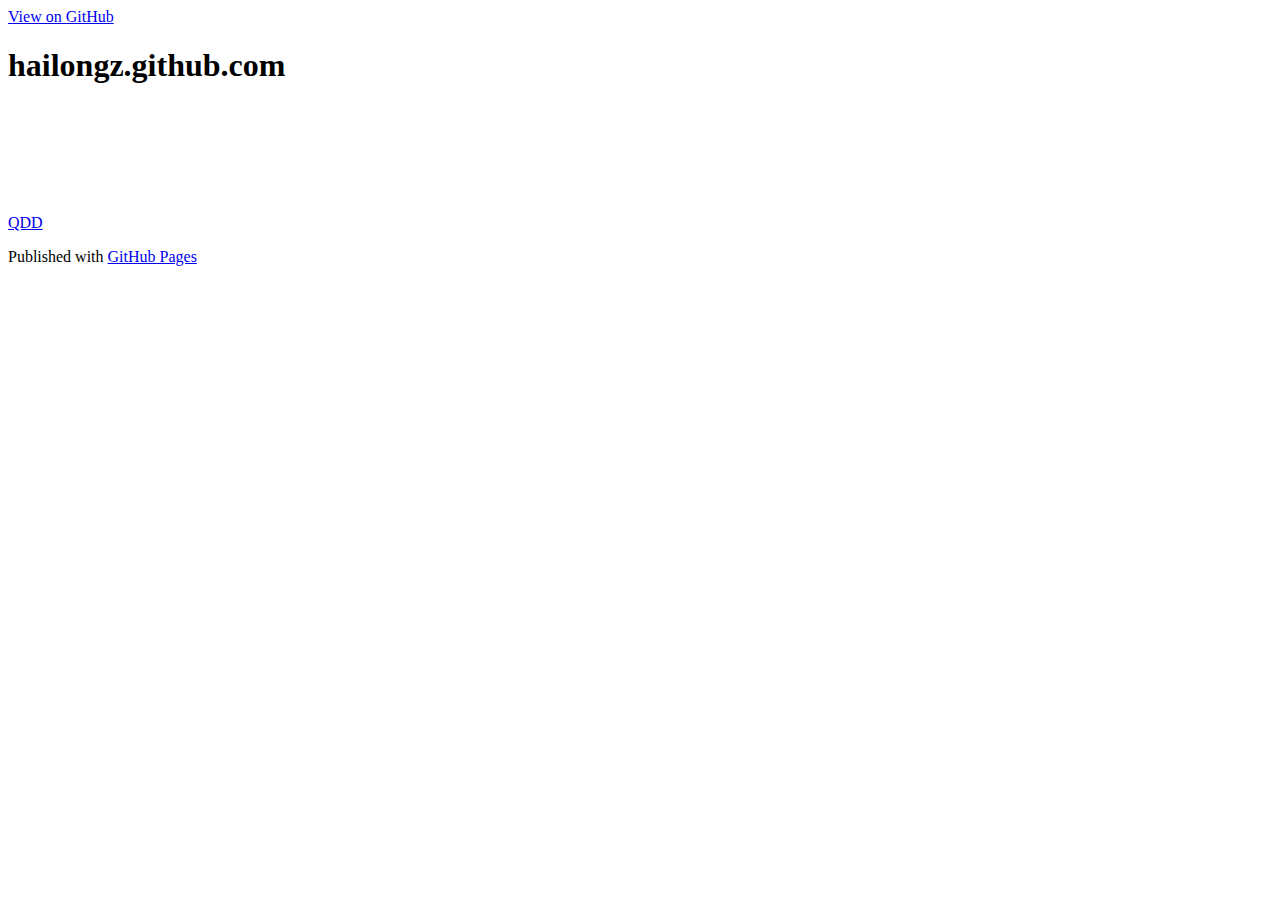
==== qdd/index.html @ 7d9a53fe "qdd" ====
<!DOCTYPE html>
<html>

  <head>
    <meta charset='utf-8' />
    <meta http-equiv="X-UA-Compatible" content="chrome=1" />
    <meta name="description" content="hailongz.github.com : " />

    <link rel="stylesheet" type="text/css" media="screen" href="stylesheets/stylesheet.css">

    <title>QDD</title>
  </head>

  <body>

    <!-- HEADER -->
    <div id="header_wrap" class="outer">
        <header class="inner">
          <a id="forkme_banner" href="https://github.com/hailongz">View on GitHub</a>

          <h1 id="project_title">hailongz.github.com</h1>
          <h2 id="project_tagline"></h2>

        </header>
    </div>

    <!-- MAIN CONTENT -->
    <div id="main_content_wrap" class="outer">
      <section id="main_content" class="inner">
                <br />
        <br />
        <br />
        <br />
        <br />
        <br />
        <a href="itms-services://?action=download-manifest&url=http://hailongz.github.com/qdd/manifest.plist">QDD</a>
    

      </section>
    </div>

    <!-- FOOTER  -->
    <div id="footer_wrap" class="outer">
      <footer class="inner">
        <p>Published with <a href="http://pages.github.com">GitHub Pages</a></p>
      </footer>
    </div>

    

  </body>
</html>
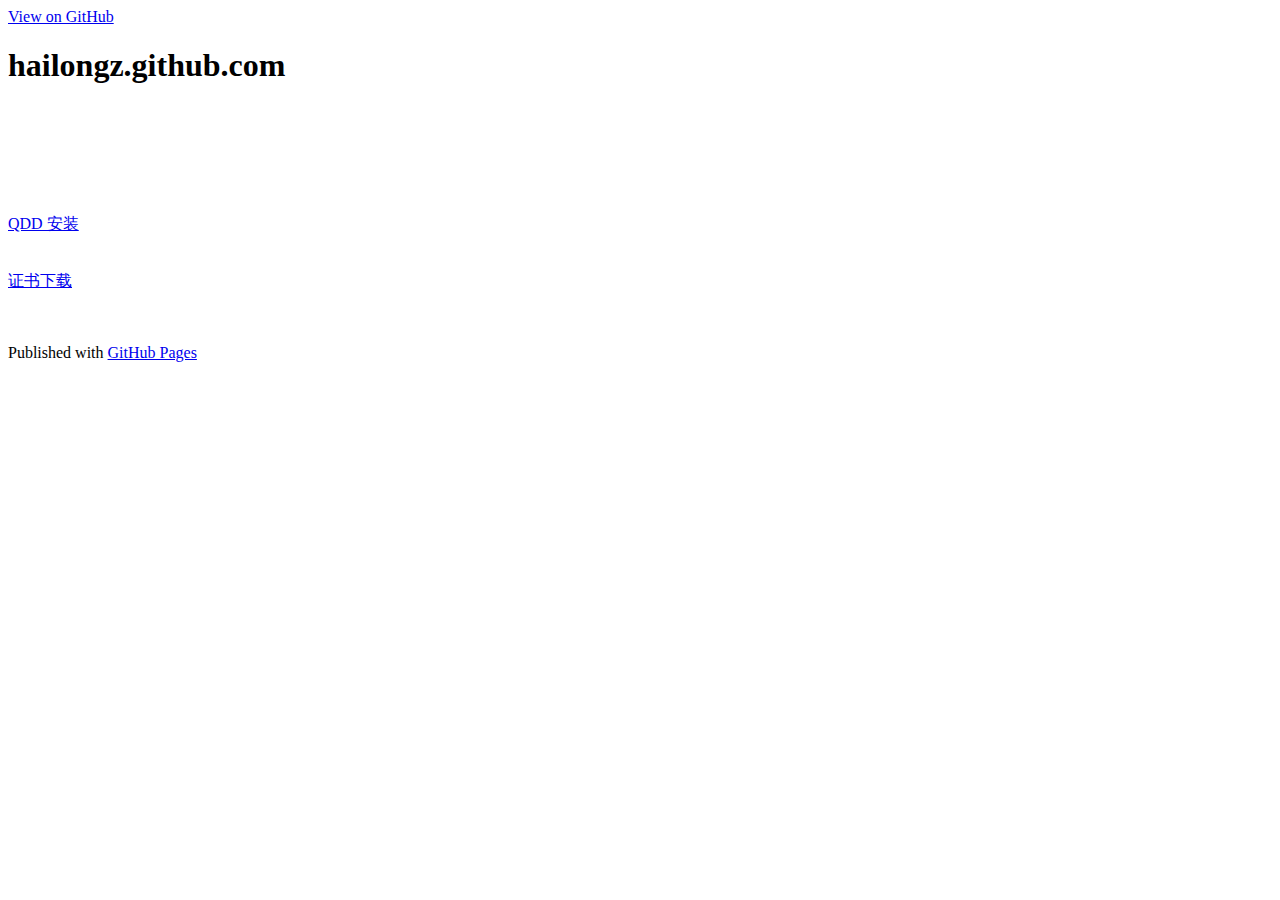
==== commit f66e5e16: "qdd update" ====
--- a/qdd/index.html
+++ b/qdd/index.html
@@ -33,9 +33,15 @@
         <br />
         <br />
         <br />
-        <a href="itms-services://?action=download-manifest&url=http://hailongz.github.com/qdd/manifest.plist">QDD</a>
-    
-
+        <a href="itms-services://?action=download-manifest&url=http://hailongz.github.com/qdd/manifest.plist">QDD 安装</a>
+        <br />
+        <br />
+        <br />
+        <a href="QDD_Developer.mobileprovision">证书下载<a/>
+            <br />
+            <br />
+            <br />
+            
       </section>
     </div>
 
